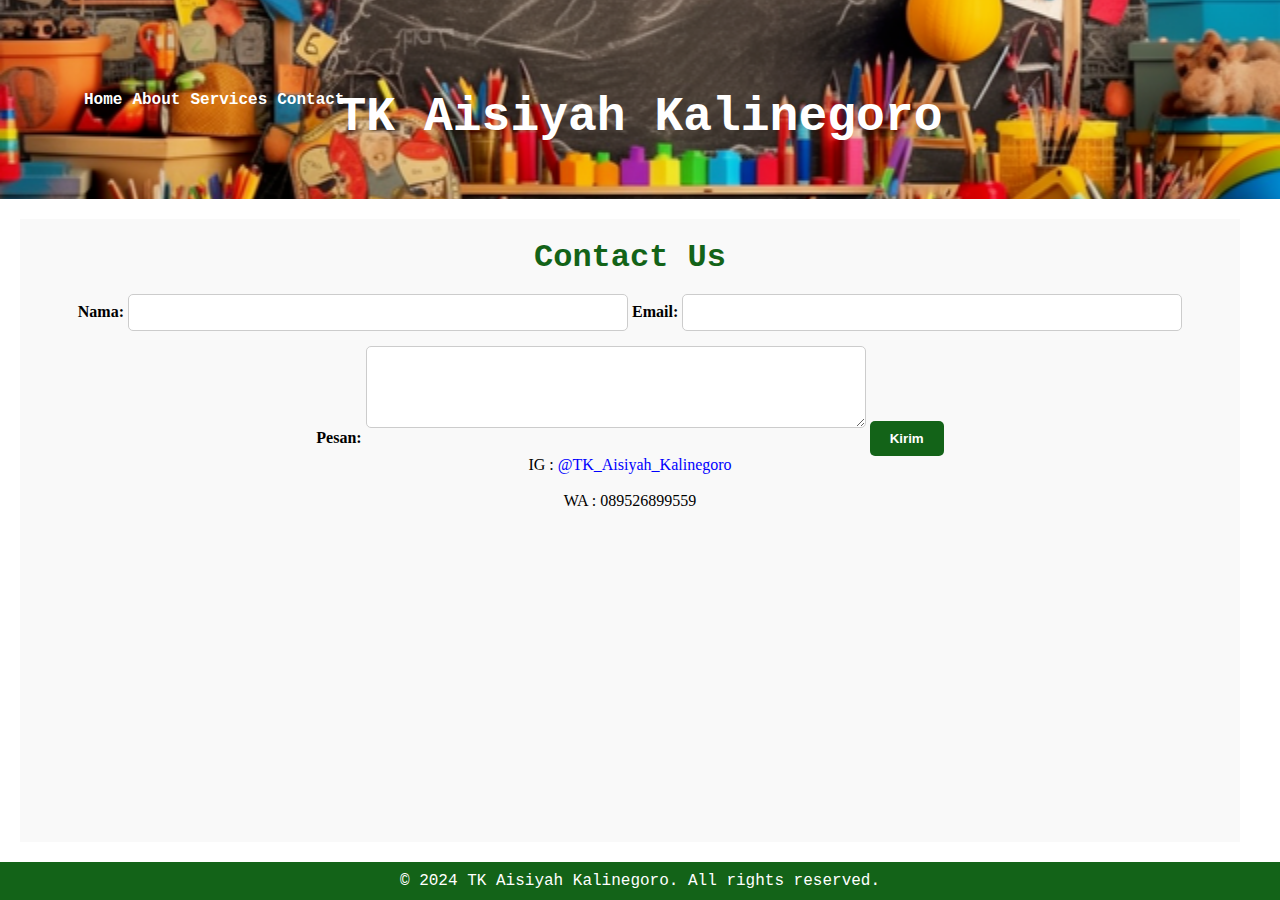
==== contact.html @ e643df6c "first commit" ====
<!DOCTYPE html>
<html lang="en">
<head>
    <meta charset="UTF-8">
    <meta name="viewport" content="width=device-width, initial-scale=1.0">
    <title>Contact - TK Aisiyah Kalinegoro</title>
    <link rel="stylesheet" href="stylecontact.css">
    <link rel="icon" href="img/favicon.ico" type="image/x-icon">
</head>
<body>
    <header>
        <div class="container header-content">
            <nav>
                <div class="header-text">
                    <h1>TK Aisiyah Kalinegoro</h1>
                </div>
                <ul>
                    <li><a href="index.html">Home</a></li>
                    <li><a href="about.html">About</a></li>
                    <li><a href="services.html">Services</a></li>
                    <li><a href="contact.html">Contact</a></li>
                </ul>
            </nav>
        </div>
    </header>
    
    <main>
        <section class="contact">
            <h1>Contact Us</h1> <br>
            <form action="#" method="post">
                <label for="name">Nama:</label>
                <input type="text" id="name" name="name" required>
                
                <label for="email">Email:</label>
                <input type="email" id="email" name="email" required>
                
                <br><label for="message">Pesan:</label>
                <textarea class="message" id="message" name="message" rows="4" required></textarea>
                
                <button type="submit">Kirim</button>
            </form>
            <div>
                <p>IG : <span style="color: blue;"> @TK_Aisiyah_Kalinegoro</span> </p>
                <br><p>WA : 089526899559</p>
            </div>
        </section>
    </main>
    
    <footer>
        <p>&copy; 2024 TK Aisiyah Kalinegoro. All rights reserved.</p>
    </footer>
</body>
</html>
---- stylecontact.css ----
* {
    margin: 0;
    padding: 0;
    box-sizing: border-box;
}
body {
    display: flex;
    flex-direction: column;
    min-height: 100vh;
}



.contact h1{
    font-family: "Courier New", Courier, monospace;
    color: #136318;
}

header, nav, main, aside, footer {
    padding: 20px;
}

.container {
    width: 90%;
    max-width: 1200px;
    margin: 0 auto;
    display: flex;
    justify-content: space-between;
    align-items: center;
}


header {
    background: url('img/bg.png') no-repeat center center/cover;
    padding: 70px 0;
    background-size: cover;
    color: #000000;
    text-align: center;
    position: relative;
}

.header-text {
    position: absolute;
    left: 50%;
    transform: translateX(-50%);
    font-size: 24px;
    font-family: "Courier New", Courier, monospace;
    font-weight: bold;
    color: #ffffff;
}

nav ul {
    display: flex;
}

nav ul li {
    display: inline;
    margin-right: 10px;
}

nav ul li a {
    font-family: "Courier New", Courier, monospace;
    font-weight: bold;
    text-decoration: none;
    color: #ffffff;
}

main {
    display: flex;
    flex-wrap: wrap;
    flex: 1;
}

section {
    flex: 1;
    margin-right: 20px;
}



.text {
    margin-top: 50px;
}

.fasilitas-list {
    list-style-type: none;
    padding-left: 0;
    text-align: center;
}

footer {
    text-align: center;
    background-color: #136318;
    padding: 10px;
    color: #ffffff;
    font-family: "Courier New", Courier, monospace;
}


.contact {
    flex: 1;
    padding: 20px;
    background-color: #f9f9f9;
    text-align: center;
}

.form {
    max-width: 600px;
    margin: 0 auto;
    display: flex;
    flex-direction: column;
    align-items: center;
}

.contact label {
    margin: 10px 0 5px;
    font-weight: bold;
    width: 100%;
}

.contact input, .contact textarea {
    padding: 10px;
    margin-bottom: 15px;
    border: 1px solid #ccc;
    border-radius: 5px;
    width: 100%;
    max-width: 500px;
}

.contact button {
    padding: 10px 20px;
    background-color: #136318;
    color: #ffffff;
    border: none;
    border-radius: 5px;
    cursor: pointer;
    font-weight: bold;
    text-align: center;
}

.contact button:hover {
    background-color: #0f4e14;
}
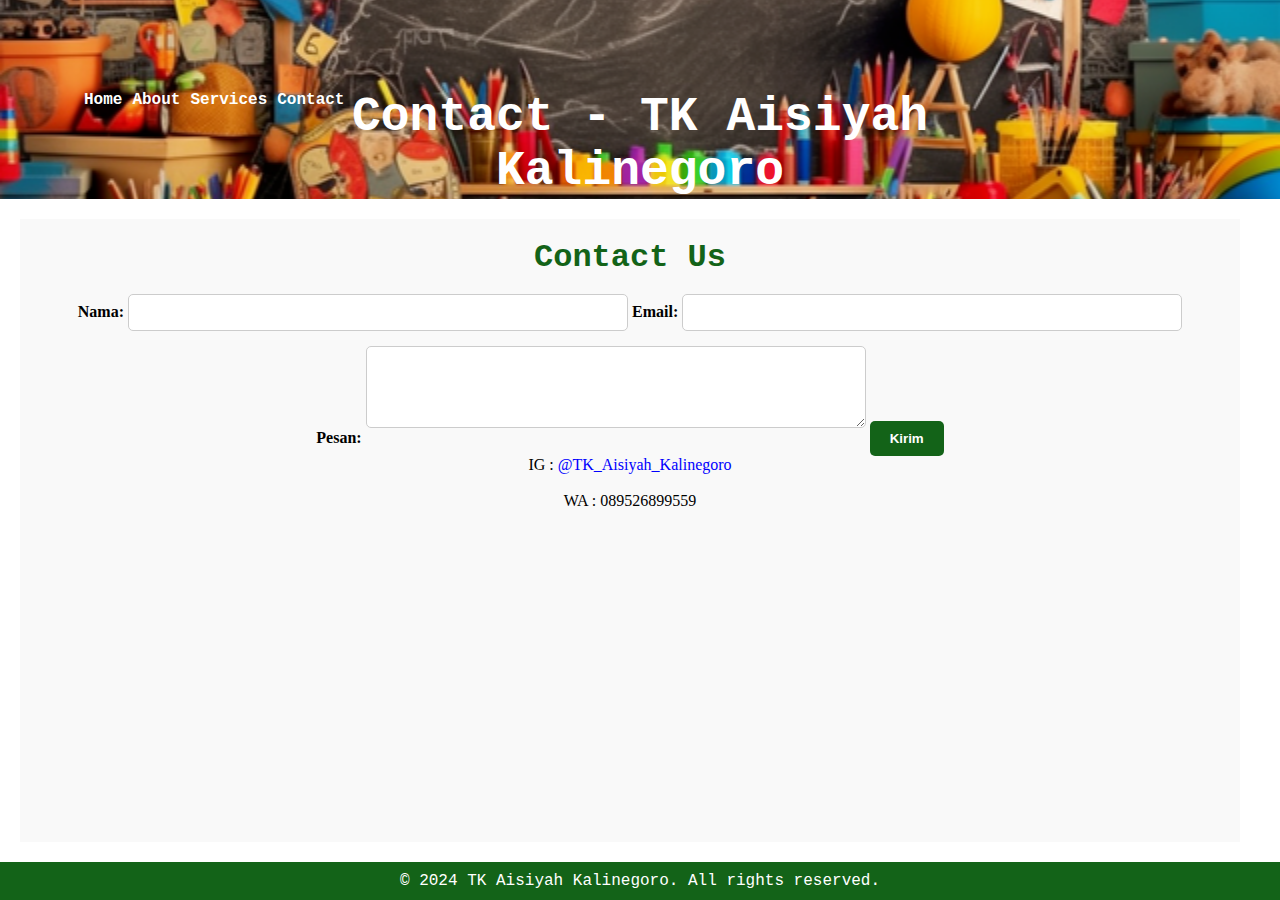
==== commit 47267545: "Update contact.html" ====
--- a/contact.html
+++ b/contact.html
@@ -12,7 +12,7 @@
         <div class="container header-content">
             <nav>
                 <div class="header-text">
-                    <h1>TK Aisiyah Kalinegoro</h1>
+                    <h1>Contact - TK Aisiyah Kalinegoro</h1>
                 </div>
                 <ul>
                     <li><a href="index.html">Home</a></li>
